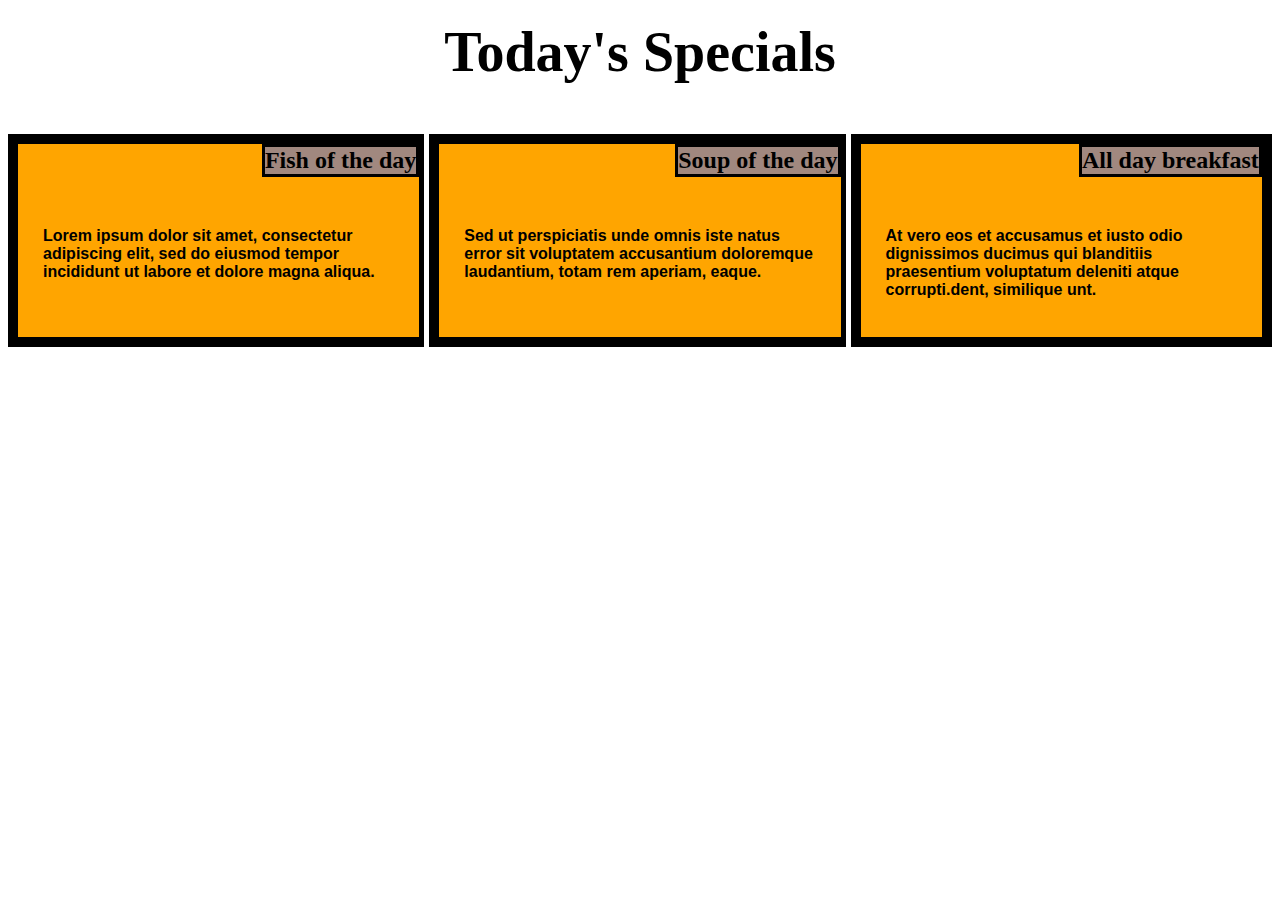
==== site/index.html @ b79b8679 "My First page." ====
<!DOCTYPE html>
<html>
<head>
<meta charset="utf-8">
<meta name="viewport" content="width=device-width, initial-scale=1">
<title>Module Two Assignment</title>
<style>


  * {
  box-sizing: border-box;}

h1 {
  margin-bottom: 50px;text-align: center;margin-top: 20px;font-size: 3.5em
}
p {
  height:120px;
  width:100%;
  padding-top:6.6%;
  padding-left:25px;
  padding-right: 25px;
  font-family: Helvetica;
  font-size 2.5em;
  font-weight: bold;
  color: dark gery;
  text-overflow: wrap;
  text-align: left;
  overflow: hidden;
  background-color: orange;
  
}

h3 {border:3px solid black;
   background-color: #A1887F;
   font-size: 1.5em;
   margin-top:0;
   float:right;
   overflow: auto;
  }

div {overflow-wrap: auto;
background-color: orange;
}




.row {
  width: 100%;
}

@media (min-width: 992px) {
  .col-lg-1, .col-lg-2, .col-lg-3, .col-lg-4, .col-lg-5, .col-lg-6, .col-lg-7, .col-lg-8, .col-lg-9, .col-lg-10, .col-lg-11, .col-lg-12 {
    float: left;
    outline:5px solid white; border:10px solid black;
  }
  .col-lg-1 {
    width: 8.33%;
  }
  .col-lg-2 {
    width: 16.66%;
  }
  .col-lg-3 {
    width: 25%;
  }
  .col-lg-4 {
    width: 33.33%;
  }
  .col-lg-5 {
    width: 41.66%;
  }
  .col-lg-6 {
    width: 50%;
  }
  .col-lg-7 {
    width: 58.33%;
  }
  .col-lg-8 {
    width: 66.66%;
  }
  .col-lg-9 {
    width: 74.99%;
  }
  .col-lg-10 {
    width: 83.33%;
  }
  .col-lg-11 {
    width: 91.66%;
  }
  .col-lg-12 {
    width: 100%;
  }
}

@media (min-width: 768px) and (max-width: 991px) {
  .col-md-1, .col-md-2, .col-md-3, .col-md-4, .col-md-5, .col-md-6, .col-md-7, .col-md-8, .col-md-9, .col-md-10, .col-md-11, .col-md-12 {
    float: left;
    outline:5px solid white; border:10px solid black;

      }
  .col-md-1 {
    width: 8.33%;
  }
  .col-md-2 {
    width: 16.66%;
  }
  .col-md-3 {
    width: 25%;
  }
  .col-md-4 {
    width: 33.33%;
  }
  .col-md-5 {
    width: 41.66%;
  }
  .col-md-6 {
    width: 50%;
  }
  .col-md-7 {
    width: 58.33%;
  }
  .col-md-8 {
    width: 66.66%;
  }
  .col-md-9 {
    width: 74.99%;
  }
  .col-md-10 {
    width: 83.33%;
  }
  .col-md-11 {
    width: 91.66%;
  }
  .col-md-12 {
    width: 100%;
  }
}

@media (max-width: 767px) {
.col-sm-1, .col-sm-2, .col-sm-3, .col-sm-4, .col-sm-5, .col-sm-6, .col-sm-7, .col-sm-8, .col-sm-9, .col-sm-10, .col-sm-11, .col-sm-12 {
    float: left;
   outline:5px solid white; border:10px solid black;

      }
  .col-sm-1 {
    width: 8.33%;
  }
  .col-sm-2 {
    width: 16.66%;
  }
  .col-sm-3 {
    width: 25%;
  }
  .col-sm-4 {
    width: 33.33%;
  }
  .col-sm-5 {
    width: 41.66%;
  }
  .col-sm-6 {
    width: 50%;
  }
  .col-sm-7 {
    width: 58.33%;
  }
  .col-sm-8 {
    width: 66.66%;
  }
  .col-sm-9 {
    width: 74.99%;
  }
  .col-sm-10 {
    width: 83.33%;
  }
  .col-sm-11 {
    width: 91.66%;
  }
  .col-sm-12 {
    width: 100%;
  }
}


</style>
</head>
<body>

   
   <h1>Today's Specials</h1>

  <div class="row"> 

  <div class="col-lg-4 col-md-6 col-sm-12"><h3>Fish of the day</h3><p>Lorem ipsum dolor sit amet, consectetur adipiscing elit, sed do eiusmod tempor incididunt ut labore et dolore magna aliqua. </p></div>
   
  <section></section>
  <div class="col-lg-4 col-md-6 col-sm-12"><h3>Soup of the day</h3><p>Sed ut perspiciatis unde omnis iste natus error sit voluptatem accusantium doloremque laudantium, totam rem aperiam, eaque. </p></div>
  
 <section></section>
 <div class="col-lg-4 col-md-12 col-sm-12"><h3>All day breakfast</h3><p>At vero eos et accusamus et iusto odio dignissimos ducimus qui blanditiis praesentium voluptatum deleniti atque corrupti.dent, similique unt. </p></div>
  
 </div>

</body>
</html>
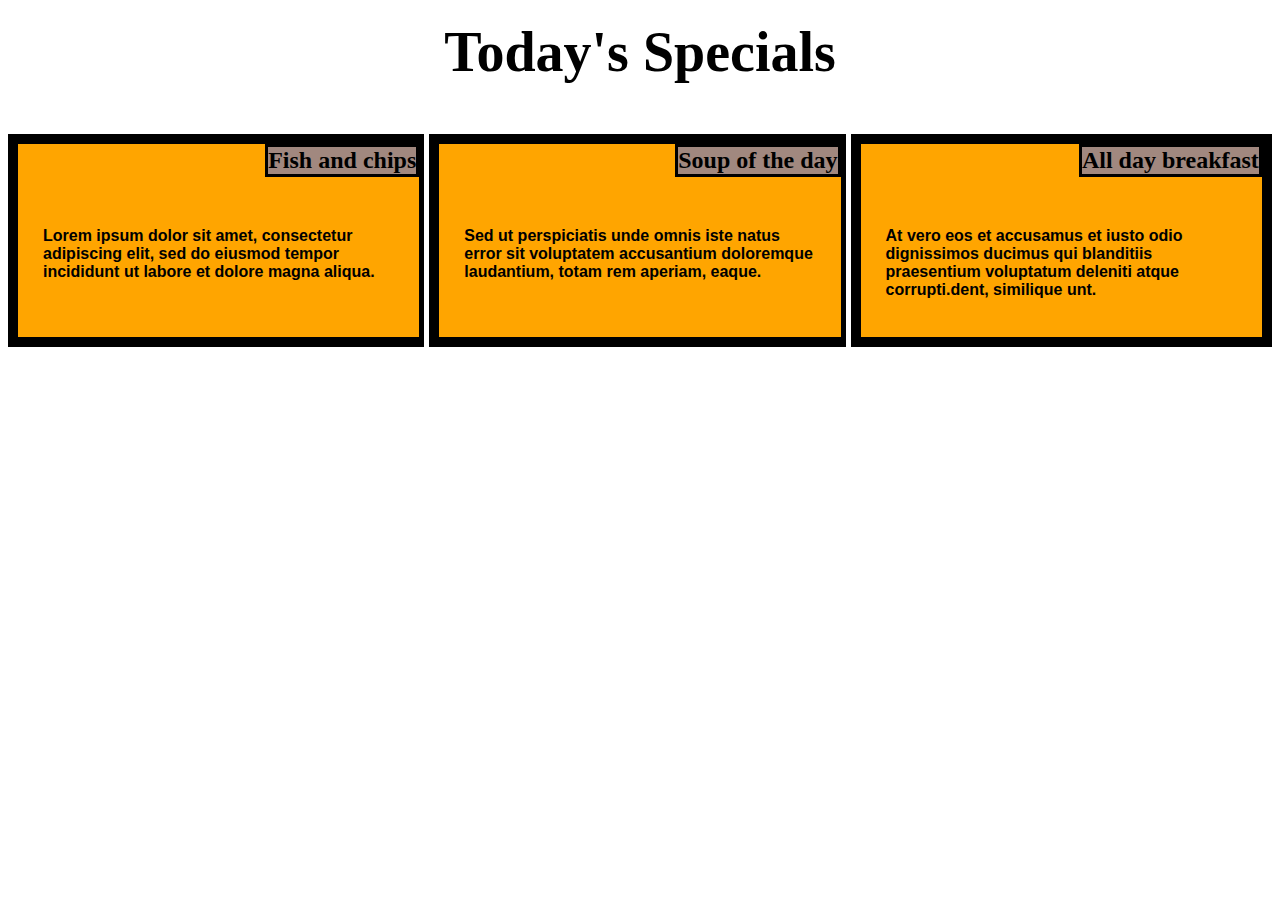
==== commit 236266aa: "Add files via upload" ====
--- a/site/index.html
+++ b/site/index.html
@@ -1,205 +1,208 @@
-<!DOCTYPE html>
-<html>
-<head>
-<meta charset="utf-8">
-<meta name="viewport" content="width=device-width, initial-scale=1">
-<title>Module Two Assignment</title>
-<style>
-
-
-  * {
-  box-sizing: border-box;}
-
-h1 {
-  margin-bottom: 50px;text-align: center;margin-top: 20px;font-size: 3.5em
-}
-p {
-  height:120px;
-  width:100%;
-  padding-top:6.6%;
-  padding-left:25px;
-  padding-right: 25px;
-  font-family: Helvetica;
-  font-size 2.5em;
-  font-weight: bold;
-  color: dark gery;
-  text-overflow: wrap;
-  text-align: left;
-  overflow: hidden;
-  background-color: orange;
-  
-}
-
-h3 {border:3px solid black;
-   background-color: #A1887F;
-   font-size: 1.5em;
-   margin-top:0;
-   float:right;
-   overflow: auto;
-  }
-
-div {overflow-wrap: auto;
-background-color: orange;
-}
-
-
-
-
-.row {
-  width: 100%;
-}
-
-@media (min-width: 992px) {
-  .col-lg-1, .col-lg-2, .col-lg-3, .col-lg-4, .col-lg-5, .col-lg-6, .col-lg-7, .col-lg-8, .col-lg-9, .col-lg-10, .col-lg-11, .col-lg-12 {
-    float: left;
-    outline:5px solid white; border:10px solid black;
-  }
-  .col-lg-1 {
-    width: 8.33%;
-  }
-  .col-lg-2 {
-    width: 16.66%;
-  }
-  .col-lg-3 {
-    width: 25%;
-  }
-  .col-lg-4 {
-    width: 33.33%;
-  }
-  .col-lg-5 {
-    width: 41.66%;
-  }
-  .col-lg-6 {
-    width: 50%;
-  }
-  .col-lg-7 {
-    width: 58.33%;
-  }
-  .col-lg-8 {
-    width: 66.66%;
-  }
-  .col-lg-9 {
-    width: 74.99%;
-  }
-  .col-lg-10 {
-    width: 83.33%;
-  }
-  .col-lg-11 {
-    width: 91.66%;
-  }
-  .col-lg-12 {
-    width: 100%;
-  }
-}
-
-@media (min-width: 768px) and (max-width: 991px) {
-  .col-md-1, .col-md-2, .col-md-3, .col-md-4, .col-md-5, .col-md-6, .col-md-7, .col-md-8, .col-md-9, .col-md-10, .col-md-11, .col-md-12 {
-    float: left;
-    outline:5px solid white; border:10px solid black;
-
-      }
-  .col-md-1 {
-    width: 8.33%;
-  }
-  .col-md-2 {
-    width: 16.66%;
-  }
-  .col-md-3 {
-    width: 25%;
-  }
-  .col-md-4 {
-    width: 33.33%;
-  }
-  .col-md-5 {
-    width: 41.66%;
-  }
-  .col-md-6 {
-    width: 50%;
-  }
-  .col-md-7 {
-    width: 58.33%;
-  }
-  .col-md-8 {
-    width: 66.66%;
-  }
-  .col-md-9 {
-    width: 74.99%;
-  }
-  .col-md-10 {
-    width: 83.33%;
-  }
-  .col-md-11 {
-    width: 91.66%;
-  }
-  .col-md-12 {
-    width: 100%;
-  }
-}
-
-@media (max-width: 767px) {
-.col-sm-1, .col-sm-2, .col-sm-3, .col-sm-4, .col-sm-5, .col-sm-6, .col-sm-7, .col-sm-8, .col-sm-9, .col-sm-10, .col-sm-11, .col-sm-12 {
-    float: left;
-   outline:5px solid white; border:10px solid black;
-
-      }
-  .col-sm-1 {
-    width: 8.33%;
-  }
-  .col-sm-2 {
-    width: 16.66%;
-  }
-  .col-sm-3 {
-    width: 25%;
-  }
-  .col-sm-4 {
-    width: 33.33%;
-  }
-  .col-sm-5 {
-    width: 41.66%;
-  }
-  .col-sm-6 {
-    width: 50%;
-  }
-  .col-sm-7 {
-    width: 58.33%;
-  }
-  .col-sm-8 {
-    width: 66.66%;
-  }
-  .col-sm-9 {
-    width: 74.99%;
-  }
-  .col-sm-10 {
-    width: 83.33%;
-  }
-  .col-sm-11 {
-    width: 91.66%;
-  }
-  .col-sm-12 {
-    width: 100%;
-  }
-}
-
-
-</style>
-</head>
-<body>
-
-   
-   <h1>Today's Specials</h1>
-
-  <div class="row"> 
-
-  <div class="col-lg-4 col-md-6 col-sm-12"><h3>Fish of the day</h3><p>Lorem ipsum dolor sit amet, consectetur adipiscing elit, sed do eiusmod tempor incididunt ut labore et dolore magna aliqua. </p></div>
-   
-  <section></section>
-  <div class="col-lg-4 col-md-6 col-sm-12"><h3>Soup of the day</h3><p>Sed ut perspiciatis unde omnis iste natus error sit voluptatem accusantium doloremque laudantium, totam rem aperiam, eaque. </p></div>
-  
- <section></section>
- <div class="col-lg-4 col-md-12 col-sm-12"><h3>All day breakfast</h3><p>At vero eos et accusamus et iusto odio dignissimos ducimus qui blanditiis praesentium voluptatum deleniti atque corrupti.dent, similique unt. </p></div>
-  
- </div>
-
-</body>
-</html>
-
+<!DOCTYPE html>
+<html>
+<head>
+	
+	<link rel="module2-solution/css" href="https://github.com/Jing6688/coursera-test/blob/master/site/module2-solution.css">
+
+<meta charset="utf-8">
+<meta name="viewport" content="width=device-width, initial-scale=1">
+<title>Module Two Assignment</title>
+<style>
+
+
+  * {
+  box-sizing: border-box;}
+
+h1 {
+  margin-bottom: 50px;text-align: center;margin-top: 20px;font-size: 3.5em
+}
+p {
+  height:120px;
+  width:100%;
+  padding-top:6.6%;
+  padding-left:25px;
+  padding-right: 25px;
+  font-family: Helvetica;
+  font-size 2.5em;
+  font-weight: bold;
+  color: dark gery;
+  text-overflow: wrap;
+  text-align: left;
+  overflow: hidden;
+  background-color: orange;
+  
+}
+
+h3 {border:3px solid black;
+   background-color: #A1887F;
+   font-size: 1.5em;
+   margin-top:0;
+   float:right;
+   overflow: auto;
+  }
+
+div {overflow-wrap: auto;
+background-color: orange;
+}
+
+
+
+
+.row {
+  width: 100%;
+}
+
+@media (min-width: 992px) {
+  .col-lg-1, .col-lg-2, .col-lg-3, .col-lg-4, .col-lg-5, .col-lg-6, .col-lg-7, .col-lg-8, .col-lg-9, .col-lg-10, .col-lg-11, .col-lg-12 {
+    float: left;
+    outline:5px solid white; border:10px solid black;
+  }
+  .col-lg-1 {
+    width: 8.33%;
+  }
+  .col-lg-2 {
+    width: 16.66%;
+  }
+  .col-lg-3 {
+    width: 25%;
+  }
+  .col-lg-4 {
+    width: 33.33%;
+  }
+  .col-lg-5 {
+    width: 41.66%;
+  }
+  .col-lg-6 {
+    width: 50%;
+  }
+  .col-lg-7 {
+    width: 58.33%;
+  }
+  .col-lg-8 {
+    width: 66.66%;
+  }
+  .col-lg-9 {
+    width: 74.99%;
+  }
+  .col-lg-10 {
+    width: 83.33%;
+  }
+  .col-lg-11 {
+    width: 91.66%;
+  }
+  .col-lg-12 {
+    width: 100%;
+  }
+}
+
+@media (min-width: 768px) and (max-width: 991px) {
+  .col-md-1, .col-md-2, .col-md-3, .col-md-4, .col-md-5, .col-md-6, .col-md-7, .col-md-8, .col-md-9, .col-md-10, .col-md-11, .col-md-12 {
+    float: left;
+    outline:5px solid white; border:10px solid black;
+
+      }
+  .col-md-1 {
+    width: 8.33%;
+  }
+  .col-md-2 {
+    width: 16.66%;
+  }
+  .col-md-3 {
+    width: 25%;
+  }
+  .col-md-4 {
+    width: 33.33%;
+  }
+  .col-md-5 {
+    width: 41.66%;
+  }
+  .col-md-6 {
+    width: 50%;
+  }
+  .col-md-7 {
+    width: 58.33%;
+  }
+  .col-md-8 {
+    width: 66.66%;
+  }
+  .col-md-9 {
+    width: 74.99%;
+  }
+  .col-md-10 {
+    width: 83.33%;
+  }
+  .col-md-11 {
+    width: 91.66%;
+  }
+  .col-md-12 {
+    width: 100%;
+  }
+}
+
+@media (max-width: 767px) {
+.col-sm-1, .col-sm-2, .col-sm-3, .col-sm-4, .col-sm-5, .col-sm-6, .col-sm-7, .col-sm-8, .col-sm-9, .col-sm-10, .col-sm-11, .col-sm-12 {
+    float: left;
+   outline:5px solid white; border:10px solid black;
+
+      }
+  .col-sm-1 {
+    width: 8.33%;
+  }
+  .col-sm-2 {
+    width: 16.66%;
+  }
+  .col-sm-3 {
+    width: 25%;
+  }
+  .col-sm-4 {
+    width: 33.33%;
+  }
+  .col-sm-5 {
+    width: 41.66%;
+  }
+  .col-sm-6 {
+    width: 50%;
+  }
+  .col-sm-7 {
+    width: 58.33%;
+  }
+  .col-sm-8 {
+    width: 66.66%;
+  }
+  .col-sm-9 {
+    width: 74.99%;
+  }
+  .col-sm-10 {
+    width: 83.33%;
+  }
+  .col-sm-11 {
+    width: 91.66%;
+  }
+  .col-sm-12 {
+    width: 100%;
+  }
+}
+
+
+</style>
+</head>
+<body>
+
+   
+   <h1>Today's Specials</h1>
+
+  <div class="row"> 
+
+  <div class="col-lg-4 col-md-6 col-sm-12"><h3>Fish and chips</h3><p>Lorem ipsum dolor sit amet, consectetur adipiscing elit, sed do eiusmod tempor incididunt ut labore et dolore magna aliqua. </p></div>
+   
+  <section></section>
+  <div class="col-lg-4 col-md-6 col-sm-12"><h3>Soup of the day</h3><p>Sed ut perspiciatis unde omnis iste natus error sit voluptatem accusantium doloremque laudantium, totam rem aperiam, eaque. </p></div>
+  
+ <section></section>
+ <div class="col-lg-4 col-md-12 col-sm-12"><h3>All day breakfast</h3><p>At vero eos et accusamus et iusto odio dignissimos ducimus qui blanditiis praesentium voluptatum deleniti atque corrupti.dent, similique unt. </p></div>
+  
+ </div>
+
+</body>
+</html>
+
